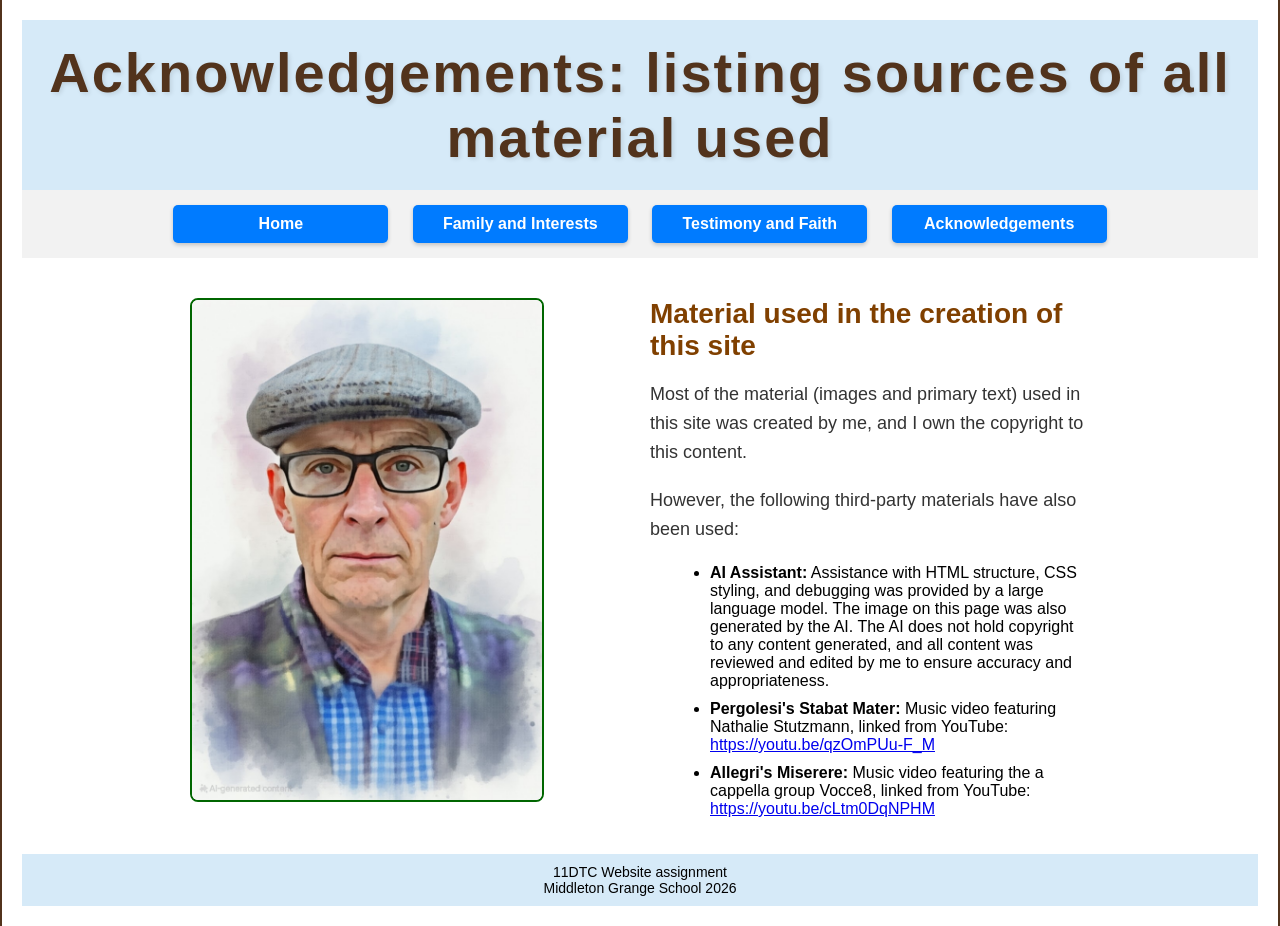
==== acknowledgements.html @ 9a0715c7 "Update" ====
<!DOCTYPE html>
<html lang="en">
    <head>
        <meta charset="UTF-8">
        <title>Acknowledgements</title>
        <link href="styles.css" rel="stylesheet" type="text/css" />
    </head>
    <body>
        <div id="site-container">
            <header>
                <h1>Acknowledgements: listing sources of all material used</h1>
            </header>
            <nav>
                <a href="index.html" class="button-style">Home</a>
                <a href="family.html" class="button-style">Family and Interests</a>
                <a href="testimony.html" class="button-style">Testimony and Faith</a>
                <a href="acknowledgements.html" class="button-style">Acknowledgements</a>
            </nav>
           <main>
                <div class="flex-container">
                    <div class="flex-item">
                        <img src="images/references/PJB1.jpg" width="350" alt="Patrick" class="leftfloat"/>
                    </div>
                    <div class="flex-item">
                        <h2>Material used in the creation of this site</h2>
                        
                        <p>Most of the material (images and primary text) used in this site was created by me, and I own the copyright 
                            to this content.</p>
                        
                        <p>However, the following third-party materials have also been used:</p>
                        
                        <ul style="list-style-type: disc; margin-left: 20px;">
                            <li style="margin-bottom: 10px;">
                                <strong>AI Assistant:</strong> Assistance with HTML structure, CSS styling, and debugging was provided by a large 
                                language model. The image on this page was also generated by the AI. The AI does not hold copyright to any content generated, and all content was reviewed and 
                                edited by me to ensure accuracy and appropriateness.
                            </li>
                            <li style="margin-bottom: 10px;">
                                <strong>Pergolesi's Stabat Mater:</strong> Music video featuring Nathalie Stutzmann, linked from YouTube: <a href="https://youtu.be/qzOmPUu-F_M" target="_blank">https://youtu.be/qzOmPUu-F_M</a>
                            </li>
                            <li style="margin-bottom: 10px;">
                                <strong>Allegri's Miserere:</strong> Music video featuring the a cappella group Vocce8, linked from YouTube: <a href="https://youtu.be/cLtm0DqNPHM" target="_blank">https://youtu.be/cLtm0DqNPHM</a>
                            </li>
                        </ul>
                    </div>
                </div>
            </main>
            <footer>
                11DTC Website assignment<br>Middleton Grange School 2026
            </footer>
        </div>
    </body>
</html>
---- styles.css ----
/* Global Styles */
body {
    font-family: Arial, sans-serif;
    margin: 0;
    padding: 0;
    background-color: #f9f9f9;
}

header {
    background-color: #d6eaf8;
    text-align: center;
    padding: 20px;
}

header h1 {
    font-size: 3.5rem; /* Significantly larger text */
    font-weight: 900;  /* Extra bold font */
    color: #52331C;    /* Use the dark brown from your border for a strong anchor */
    letter-spacing: 2px; /* Adds a professional spread */
    padding: 0;        /* Remove padding inherited from header for better vertical placement */
    margin: 0;         /* Reset default margins for precise control */
    text-shadow: 2px 2px 4px rgba(0, 0, 0, 0.1); /* Subtle shadow for depth */
}

/* Styling for Paragraph Text */
p {
    font-size: 18px;    /* A good, readable size for body text */
    line-height: 1.6;   /* Increases space between lines for readability */
    color: #333333;     /* Very dark grey for high contrast against the white background */
    margin-bottom: 20px;/* Ensures a clear space between paragraphs */
}

footer {
    text-align: center; /* Centers ALL content in the footer */
    padding: 10px;      /* Gives the footer some height/space */
    background-color: #d6eaf8; /* Sets the light blue background color */
    font-size: 14px;    /* Sets the default font size for loose text */
    /* Includes the clear fix */
    clear: right; 
}

/* Styling for Paragraphs inside the Footer only */
footer p {
    font-size: 14px;  /* Forces paragraphs in the footer back to the small size */
    color: inherit;   /* Inherits color from the footer (usually browser default) */
    line-height: 1.4; /* Reduces line spacing slightly for the compact footer */
    margin: 0;        /* Removes all margins so the text sits tight in the footer */
}

/* Use a proper ID for the site wrapper, and match HTML */
#site-container {
    margin-right: auto;
    margin-left: auto;
    padding: 20px;
    background-color: #FFFFFF;
    border-right: solid 2px #52331C;
    border-left: solid 2px #52331C;
}

/* Navigation Buttons */
nav {
    background-color: #f2f2f2;
    text-align: center;
    padding: 15px;
}

nav a:hover, 
.link-bar a:hover, 
.side-menu li a:hover {
    background-color: #0056b3; 
    transform: scale(1.05);
    border-radius: var(--menu-border-radius); 
}

/* Main Content Styling */
main {
    padding: 20px;
    max-width: 900px;
    margin: auto;
    background-color: #fff;
}

/* Styling for H2 Headings */
h2 {
    font-family: Arial, sans-serif;
    font-size: 28px;
    font-weight: bold;
    color: #804000; /* Dark brown color from the visual example */
    margin-top: 20px;
    margin-bottom: 10px;
}

/* Styling for Figure Captions */
figcaption {
    font-family: Arial, sans-serif;
    font-size: 14px; /* A bit smaller than body text for distinction */
    font-weight: bold;
    color: #804000; /* Dark brown color, matching the h2 style */
    text-align: center;
    padding: 5px 0 10px 0; /* Padding above and below */
}

/* Flex container for the H2 and Button */
.flex-header {
    width: 100%;
    display: flex;
    justify-content: space-between;
    align-items: center;
}

/* Link Bar Styling */
.link-bar {
    display: flex;
    justify-content:space-between; /* Spreads links evenly */
    font-size: 1rem;
    margin: 20px 0;
    text-align: center;
    padding: 15px;
}

.link-bar a {
    color: #ffa500;
}

/* Image Styling */
img {
    max-width: 100%;
    height: auto;
    border-radius: 8px;
}

/*CLASS STYLES*/
/* Reusable base styles for all button-like links (NOW CONSOLIDATED) */
.button-style {
    display: inline-block;
    color: #fff; /* MOVED FROM nav a */
    margin: 0 10px;
    padding: 10px 20px;
    background-color: #007bff;
    border-radius: 5px;
    font-weight: bold;
    border: none;
    box-shadow: 0 2px 4px rgba(0, 0, 0, 0.2);
    transition: background-color 0.3s ease, transform 0.2s ease;
    width: 175px;
    text-decoration: none; 
    text-align: center;
}
/* Custom class to change the button background to orange (REMOVED REDUNDANT color: #fff) */
.bg-orange {
    background-color: #ffa500;
}

/* Custom hover for the orange button */
.bg-orange:hover {
    background-color: #cc8400; /* Darker shade of orange for hover */
    transform: scale(1.05);
}

/* Gallery Grid */
.flex-container {
    display: flex;
    gap: 20px;
    flex-wrap: wrap;
}

.flex-item {
    flex: 1;
    min-width: 250px;
}

.leftfloat{
    border: 2px solid #060;
    margin-right: 20px;
    margin-top: 20px;
    margin-bottom: 20px;
    float: left;
}


/* Gallery Grid */
.gallery {
    display: grid;
    /* Forces the grid to be exactly 3 equal-width columns (1fr) */
    grid-template-columns: repeat(3, 1fr); 
    gap: 15px;
}

.gallery img {
    width: 100%;
    height: auto;
    object-fit: cover;
    border-radius: 8px;
    box-shadow: 0 2px 8px rgba(0, 0, 0, 0.1);
    transition: transform 0.3s ease;
}

.gallery img:hover {
    transform: scale(1.50);
}


/*MENU SECTION*/
/* Custom Variables for Menu Styling */
:root {
    --menu-bg-color: #007bff;   
    --menu-text-color: #ffa500; 
    --menu-border-radius: 5px;
    --menu-width: 150px;
    --menu-border-color: #0056b3; /* Darker shade for borders */

}

/* Container to position the menu */

.side-menu-container {
    width: var(--menu-width); /* Sets the width of the menu */
    float: left; /* <-- THIS IS CRITICAL for wrapping */
    margin-right: 10px; /* Space between the menu and the image */
    margin-top: 15px;
    /* All other styles for the menu should be below this */
}

/* The Unordered List (main menu container) */
.side-menu {
    list-style: none; /* Removes the default bullet points */
    padding: 0;
    margin: 0;
}

/* Each List Item */
.side-menu li {
    width: 100%; /* Take up the full width of the container */
    background-color: var(--menu-bg-color);
    margin-bottom: 8px; /* Small gap between items for separation */
    /* Add a subtle bottom border for that distinct separation look */
    border-bottom: 1px solid var(--menu-border-color); 
    box-sizing: border-box; /* Include padding/border in the element's total width/height */
    border-radius: var(--menu-border-radius);
    
}

/* The Link (the text itself) */
.side-menu li a {
    display: block; /* Makes the entire block clickable */
    color: var(--menu-text-color);
    text-decoration: none; /* Removes the default underline */
    padding: 8px 10px; /* Top/bottom and left/right padding */
    font-family: Arial, sans-serif; /* Use a clean, readable font */
    font-size: 16px;
    font-weight: bold; /* Text looks bold in the image */
    text-align: left; /* Ensure text is aligned to the left */
   
}

/* Hover effect for better usability */
.side-menu li a:hover {
    cursor: pointer;
}

/* CRITICAL: Makes the content wrap properly around the floated side menu */
.image-content {
    overflow: auto;
    margin-left: 160px; 
    padding-bottom: 20px;
}
/* NEW: Custom class to change the button background to Dark Brown (#52331C) */
.bg-brown {
    background-color: #52331C; /* The requested dark brown color */
}

/* Custom hover for the brown button */
.bg-brown:hover {
    background-color: #412916; /* Slightly darker brown on hover */
    transform: scale(1.05);
}
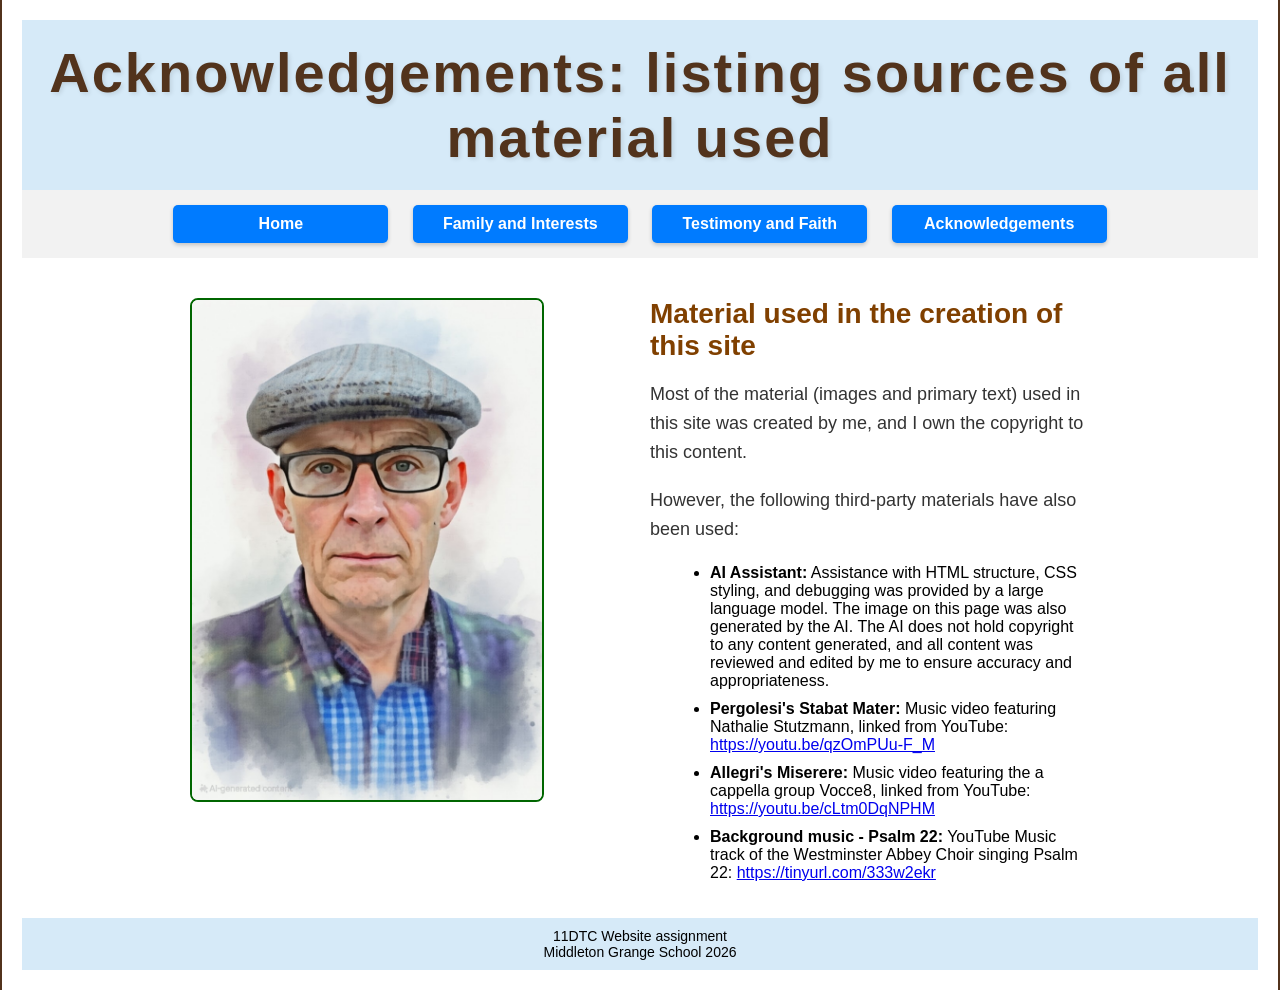
==== commit 7bdbbbe6: "commit" ====
--- a/acknowledgements.html
+++ b/acknowledgements.html
@@ -41,6 +41,9 @@
                             <li style="margin-bottom: 10px;">
                                 <strong>Allegri's Miserere:</strong> Music video featuring the a cappella group Vocce8, linked from YouTube: <a href="https://youtu.be/cLtm0DqNPHM" target="_blank">https://youtu.be/cLtm0DqNPHM</a>
                             </li>
+                            <li style="margin-bottom: 10px;">
+                                <strong>Background music - Psalm 22:</strong> YouTube Music track of the Westminster Abbey Choir singing Psalm 22: <a href="https://tinyurl.com/333w2ekr" target="_blank">https://tinyurl.com/333w2ekr</a>
+                            </li>
                         </ul>
                     </div>
                 </div>
